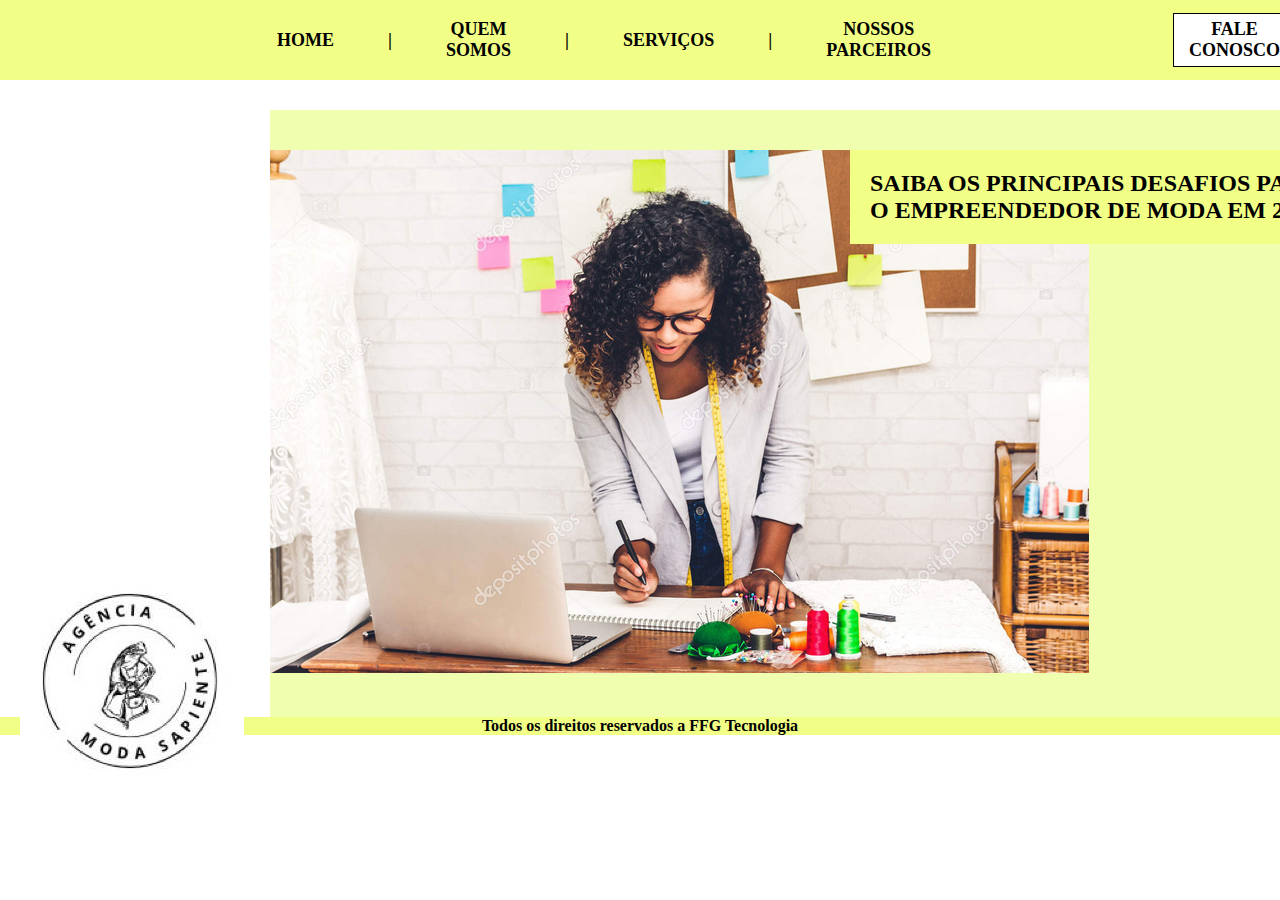
==== index.html @ 9ab86334 "first commit" ====
<!DOCTYPE html>
<html lang="en">
<head>
    <meta charset="UTF-8">
    <meta http-equiv="X-UA-Compatible" content="IE=edge">
    <meta name="viewport" content="width=device-width, initial-scale=1.0">
    <link rel="stylesheet" href="style/indexStyle.css">
    <title>HOME</title>
</head>

<body>

    <div class="logotipoHome">
        <img src="image/logotipo.JPG" alt="logotipo">
    </div>
    
    <div>
    
        <div class="menu">
            <nav>
                <ul class="menu__lista">
                    <li > <a href="index.html">HOME</a></li>
                    <li>|</li>
                    <li> <a href="pages/quemSomos.html">QUEM SOMOS </a></li>
                    <li>|</li>
                    <li> <a href="pages/servicos.html">SERVIÇOS</a></li>
                    <li>|</li>
                    <li> <a href="pages/nossosParceiros.html">NOSSOS PARCEIROS</a> </li>
                    <li class="faleConosco"> <a href="pages/faleConosco.html">FALE CONOSCO</a> </li>
                    
                </ul>
            </nav>
        </div>  

 
    
    <div class="imagemCentro">
        <img src="image/moda.png" alt="mulher da moda">
    </div>

    <div class="textoHome">
        <h2> SAIBA OS PRINCIPAIS DESAFIOS PARA O EMPREENDEDOR DE MODA EM 2022 </h2>

    </div>
    
</body>

<footer class="footer"> 
    <strong>Todos os direitos reservados a FFG Tecnologia</strong>
</footer>

</html>
---- style/indexStyle.css ----
* {
    margin: 0;
    padding: 0;

}

/*css menu navegável comum à todas as páginas*/
.menu {
    background-color: #f1ff86;
    font-size: 18px;
    font-weight: bold;
    width: 100%;
    height: 80px;
    display: flex;
    align-items: center;

}

.menu .menu__lista {
    list-style-type: none;
    display: flex;
    align-items: center;
    margin-left: 250px;
    width: 100px;
    text-align: center;
}

.faleConosco {
    margin-left: 215px;
    background-color: white;
    padding: 5px;
    padding-left: 15px;
    padding-right: 15px;
    border: 1px solid;
}

li {
    margin: 27px;
}

a {
    text-decoration: none;
    color: inherit;
}

/*css exclusivo página index.html */
.imagemCentro {
    position: relative;
    margin-top: 30px;
    margin-left: 270px;
    padding-top: 40px;
    padding-bottom: 40px;
    background-color: #f0feaf;
}

.textoHome {
    position: absolute;
    background-color: #f1ff86;
    padding: 20px;
    width: 450px;
    top: 150px;
    left: 850px;

}

.logotipoHome {
    position: absolute;
    bottom: 100px;
    margin-left: 20px;

}


/*css exclusivo página quemsomos.html */
.logotipo {
    text-align: center;
    margin-top: 20px;
}

.quemSomos {
    background-color: #f0feaf;
    text-decoration-color: black;
    margin-left: 300px;
    margin-right: 300px;
    margin-bottom: 70px;
    border-radius: 10px;
}

.quemSomos__titulo {
    text-align: center;
    padding-top: 30px;
    margin-bottom: 20px;
}

.quemSomos__textoUm {
    font-size: 16px;
    line-height: 20px;
    text-align: justify;
    padding: 0 30px 30px 30px;

}

.quemSomos__textoDois {
    font-size: 16px;
    line-height: 20px;
    text-align: justify;
    padding: 0 30px 30px 30px;

}

.quemSomos__textoTres {
    font-size: 16px;
    line-height: 20px;
    text-align: justify;
    padding: 0 30px 30px 30px;

}

.footer {
    background-color: #f1ff86;
    text-align: center;
}
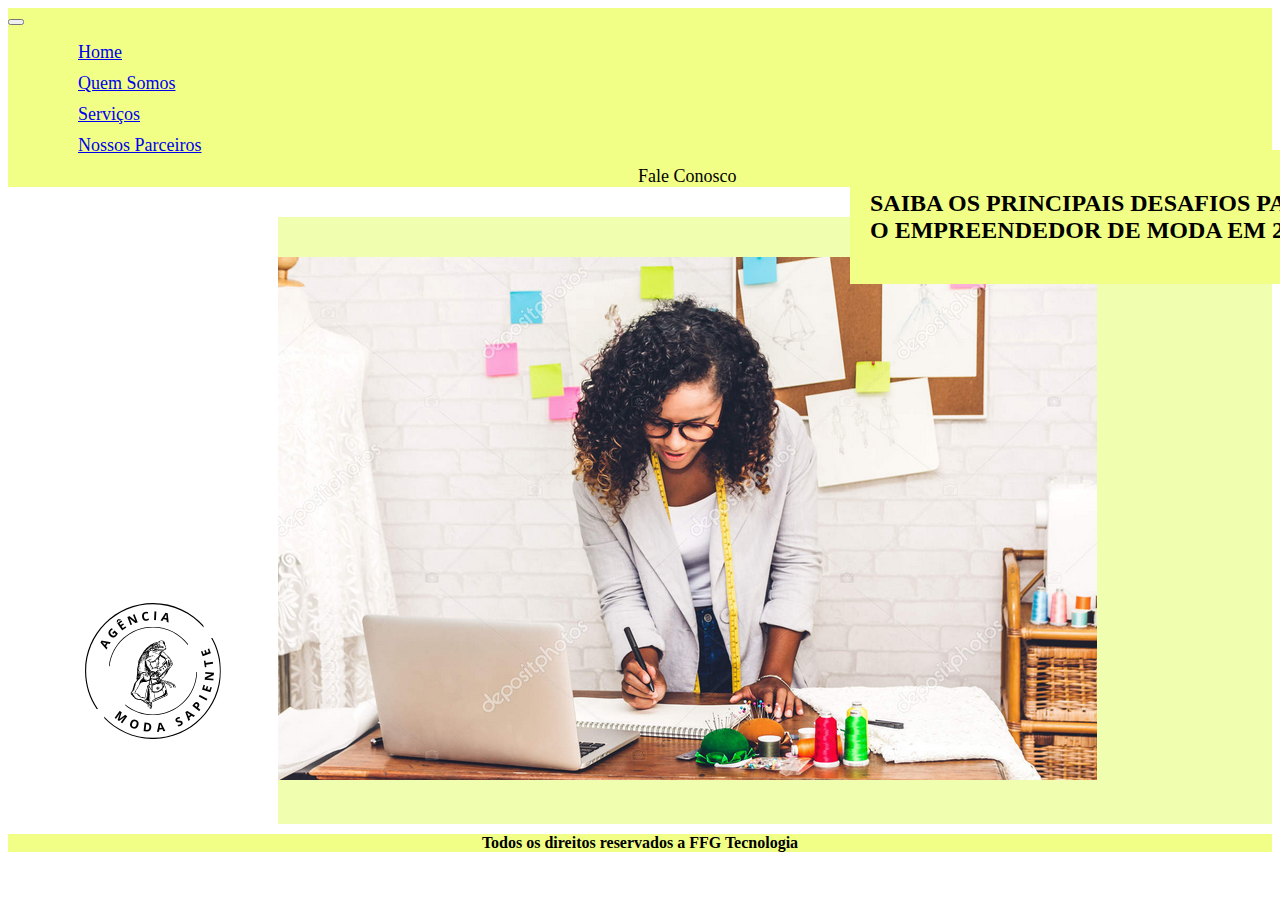
==== commit 64dcdbd5: "ajustando datalhes e adicionando bootstrap" ====
--- a/index.html
+++ b/index.html
@@ -1,52 +1,73 @@
 <!DOCTYPE html>
 <html lang="en">
+
 <head>
     <meta charset="UTF-8">
     <meta http-equiv="X-UA-Compatible" content="IE=edge">
     <meta name="viewport" content="width=device-width, initial-scale=1.0">
-    <link rel="stylesheet" href="style/indexStyle.css">
     <title>HOME</title>
+    <link rel="stylesheet" href="style/style.css">
+    <link href="https://cdn.jsdelivr.net/npm/bootstrap@5.1.3/dist/css/bootstrap.min.css" rel="stylesheet"
+        integrity="sha384-1BmE4kWBq78iYhFldvKuhfTAU6auU8tT94WrHftjDbrCEXSU1oBoqyl2QvZ6jIW3" crossorigin="anonymous">
 </head>
 
 <body>
+    <nav class="navbar navbar-expand-lg navbar-light ">
+        <div class="container-fluid">
+            <a class="navbar-brand" href="#"> </a>
+            <button class="navbar-toggler" type="button" data-bs-toggle="collapse"
+                data-bs-target="#navbarSupportedContent" aria-controls="navbarSupportedContent" aria-expanded="false"
+                aria-label="Toggle navigation">
+                <span class="navbar-toggler-icon"></span>
+            </button>
+            <div class="collapse navbar-collapse" id="navbarSupportedContent">
+                <ul class="navbar-nav me-auto mb-2 mb-lg-0">
+                    <li class="nav-item">
+                        <a class="nav-link active" aria-current="page" href="index.html">Home</a>
+                    </li>
+                    <li class="nav-item">
+                        <a class="nav-link active" aria-current="page" href="pages/quemSomos.html">Quem Somos</a>
+                    </li>
+                    <li class="nav-item">
+                        <a class="nav-link active" aria-current="page" href="pages/servicos.html">Serviços</a>
+                    </li>
+                    <li class="nav-item">
+                        <a class="nav-link active" aria-current="page" href="pages/nossosParceiros.html">Nossos Parceiros</a>
+                    </li>
+                    <li class="nav-item">
+                        <a class="form" aria-current="page" href="pages/FaleConosco.html">Fale Conosco</a>
+                    </li>
+                </ul>
+            </div>
+        </div>
+    </nav>
 
-    <div class="logotipoHome">
-        <img src="image/logotipo.JPG" alt="logotipo">
-    </div>
-    
-    <div>
-    
-        <div class="menu">
-            <nav>
-                <ul class="menu__lista">
-                    <li > <a href="index.html">HOME</a></li>
-                    <li>|</li>
-                    <li> <a href="pages/quemSomos.html">QUEM SOMOS </a></li>
-                    <li>|</li>
-                    <li> <a href="pages/servicos.html">SERVIÇOS</a></li>
-                    <li>|</li>
-                    <li> <a href="pages/nossosParceiros.html">NOSSOS PARCEIROS</a> </li>
-                    <li class="faleConosco"> <a href="pages/faleConosco.html">FALE CONOSCO</a> </li>
-                    
-                </ul>
-            </nav>
-        </div>  
+    <section>
+        <div class="logotipoHome">
+            <img src="image/Moda Sapiente [Tamanho original] (8).png" class="img-fluid" alt="logotipo">
+        </div>
 
- 
-    
-    <div class="imagemCentro">
-        <img src="image/moda.png" alt="mulher da moda">
-    </div>
+        <div class="imagemCentro">
+            <img src="image/moda.png" class="img-fluid" alt="mulher da moda">
+        </div>
 
-    <div class="textoHome">
-        <h2> SAIBA OS PRINCIPAIS DESAFIOS PARA O EMPREENDEDOR DE MODA EM 2022 </h2>
+        <div class="textoHome">
+            <h2> SAIBA OS PRINCIPAIS DESAFIOS PARA O EMPREENDEDOR DE MODA EM 2022 </h2>
+        </div>
 
-    </div>
-    
+    </section>
+
+    <script src="https://cdn.jsdelivr.net/npm/bootstrap@5.1.3/dist/js/bootstrap.bundle.min.js"
+        integrity="sha384-ka7Sk0Gln4gmtz2MlQnikT1wXgYsOg+OMhuP+IlRH9sENBO0LRn5q+8nbTov4+1p"
+        crossorigin="anonymous"></script>
+
+
+    <footer class="footer">
+        <strong>Todos os direitos reservados a FFG Tecnologia</strong>
+    </footer>
+
 </body>
 
-<footer class="footer"> 
-    <strong>Todos os direitos reservados a FFG Tecnologia</strong>
-</footer>
+
 
 </html>--- a/style/style.css
+++ b/style/style.css
@@ -0,0 +1,52 @@
+.navbar {
+    background-color: #f1ff86;
+}
+
+li {
+    display: flex;
+    align-items: center;
+    margin: 10px;
+    margin-left: 30px;
+    font-size: 18px;
+   
+}
+
+.form {
+    display: flex;
+    align-items: center;
+    margin-left: 560px;
+    text-decoration: none;
+    color: inherit;
+}
+
+.imagemCentro {
+    position: relative;
+    margin-top: 30px;
+    margin-left: 270px;
+    margin-bottom: 10px;
+    padding-top: 40px;
+    padding-bottom: 40px;
+    background-color: #f0feaf;
+}
+
+.textoHome {
+    position: absolute;
+    background-color: #f1ff86;
+    padding: 20px;
+    width: 450px;
+    top: 150px;
+    left: 850px;
+}
+
+.logotipoHome {
+    position: absolute;
+    bottom: 100px;
+    margin-left: 20px;
+}
+
+
+
+.footer {
+    background-color: #f1ff86;
+    text-align: center;
+}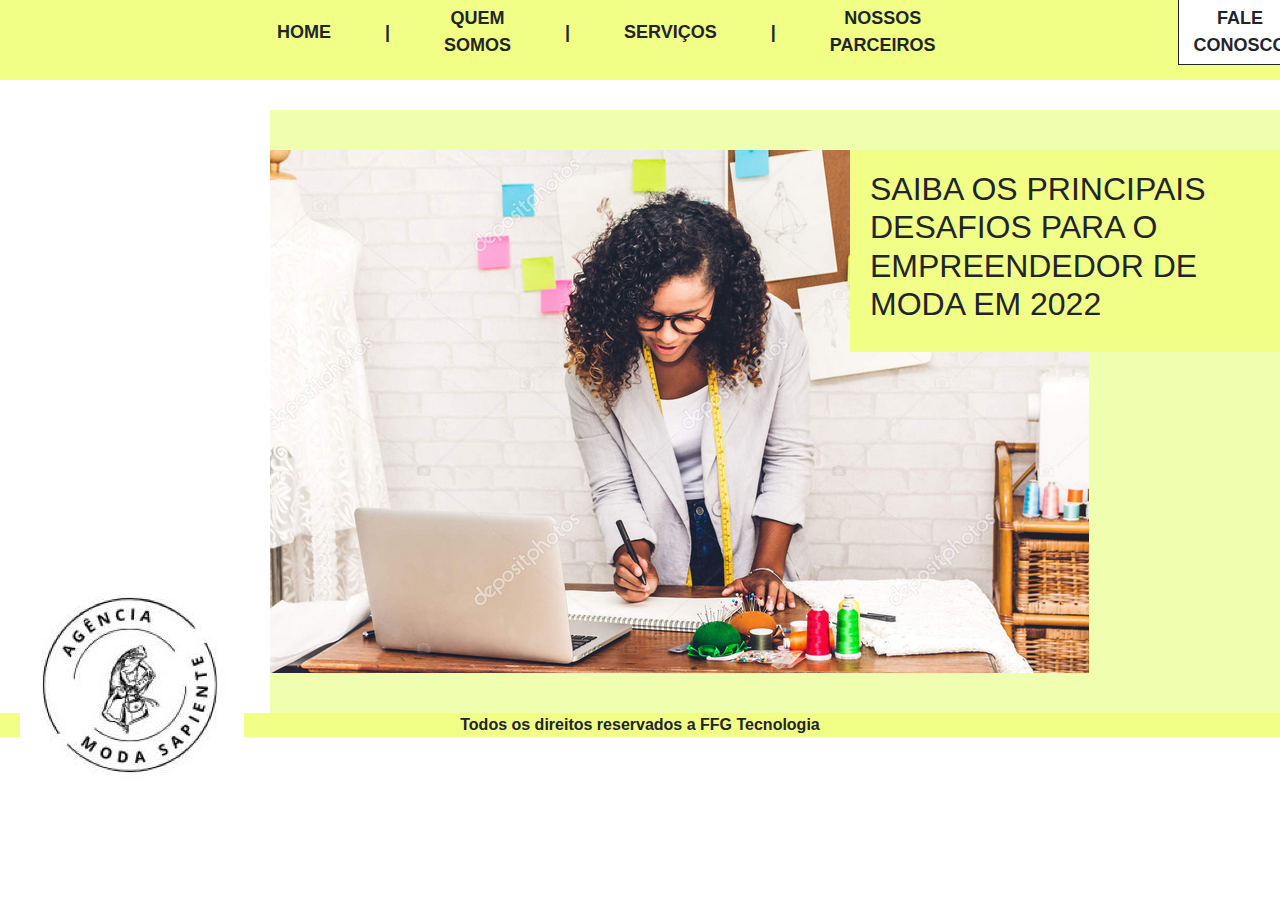
==== commit 0d2b0b31: "mudancas" ====
--- a/index.html
+++ b/index.html
@@ -1,73 +1,55 @@
 <!DOCTYPE html>
 <html lang="en">
-
 <head>
     <meta charset="UTF-8">
     <meta http-equiv="X-UA-Compatible" content="IE=edge">
-    <meta name="viewport" content="width=device-width, initial-scale=1.0">
+    <meta name="viewport" content="width=device-width, initial-scale=1">
+    <link rel="stylesheet" href="https://cdn.jsdelivr.net/npm/bootstrap@4.0.0/dist/css/bootstrap.min.css" integrity="sha384-Gn5384xqQ1aoWXA+058RXPxPg6fy4IWvTNh0E263XmFcJlSAwiGgFAW/dAiS6JXm" crossorigin="anonymous">
+    <link rel="stylesheet" href="style/indexStyle.css">
+
     <title>HOME</title>
-    <link rel="stylesheet" href="style/style.css">
-    <link href="https://cdn.jsdelivr.net/npm/bootstrap@5.1.3/dist/css/bootstrap.min.css" rel="stylesheet"
-        integrity="sha384-1BmE4kWBq78iYhFldvKuhfTAU6auU8tT94WrHftjDbrCEXSU1oBoqyl2QvZ6jIW3" crossorigin="anonymous">
+
 </head>
 
 <body>
-    <nav class="navbar navbar-expand-lg navbar-light ">
-        <div class="container-fluid">
-            <a class="navbar-brand" href="#"> </a>
-            <button class="navbar-toggler" type="button" data-bs-toggle="collapse"
-                data-bs-target="#navbarSupportedContent" aria-controls="navbarSupportedContent" aria-expanded="false"
-                aria-label="Toggle navigation">
-                <span class="navbar-toggler-icon"></span>
-            </button>
-            <div class="collapse navbar-collapse" id="navbarSupportedContent">
-                <ul class="navbar-nav me-auto mb-2 mb-lg-0">
-                    <li class="nav-item">
-                        <a class="nav-link active" aria-current="page" href="index.html">Home</a>
-                    </li>
-                    <li class="nav-item">
-                        <a class="nav-link active" aria-current="page" href="pages/quemSomos.html">Quem Somos</a>
-                    </li>
-                    <li class="nav-item">
-                        <a class="nav-link active" aria-current="page" href="pages/servicos.html">Serviços</a>
-                    </li>
-                    <li class="nav-item">
-                        <a class="nav-link active" aria-current="page" href="pages/nossosParceiros.html">Nossos Parceiros</a>
-                    </li>
-                    <li class="nav-item">
-                        <a class="form" aria-current="page" href="pages/FaleConosco.html">Fale Conosco</a>
-                    </li>
+
+    <div class="logotipoHome">
+        <img src="image/logotipo.JPG" alt="logotipo">
+    </div>
+    
+    <div>
+    
+        <div class="menu">
+            <nav>
+                <ul class="menu__lista">
+                    <li > <a href="index.html">HOME</a></li>
+                    <li>|</li>
+                    <li> <a href="pages/quemSomos.html">QUEM SOMOS </a></li>
+                    <li>|</li>
+                    <li> <a href="pages/servicos.html">SERVIÇOS</a></li>
+                    <li>|</li>
+                    <li> <a href="pages/nossosParceiros.html">NOSSOS PARCEIROS</a> </li>
+                    <li class="faleConosco"> <a href="pages/faleConosco.html">FALE CONOSCO</a> </li>
+                    
                 </ul>
-            </div>
-        </div>
-    </nav>
+            </nav>
+        </div>  
 
-    <section>
-        <div class="logotipoHome">
-            <img src="image/Moda Sapiente [Tamanho original] (8).png" class="img-fluid" alt="logotipo">
-        </div>
+ 
+    
+    <div class="imagemCentro">
+        <img src="image/moda.png" alt="mulher da moda">
+    </div>
 
-        <div class="imagemCentro">
-            <img src="image/moda.png" class="img-fluid" alt="mulher da moda">
-        </div>
+    <div class="textoHome">
+        <h2> SAIBA OS PRINCIPAIS DESAFIOS PARA O EMPREENDEDOR DE MODA EM 2022 </h2>
 
-        <div class="textoHome">
-            <h2> SAIBA OS PRINCIPAIS DESAFIOS PARA O EMPREENDEDOR DE MODA EM 2022 </h2>
-        </div>
-
-    </section>
-
-    <script src="https://cdn.jsdelivr.net/npm/bootstrap@5.1.3/dist/js/bootstrap.bundle.min.js"
-        integrity="sha384-ka7Sk0Gln4gmtz2MlQnikT1wXgYsOg+OMhuP+IlRH9sENBO0LRn5q+8nbTov4+1p"
-        crossorigin="anonymous"></script>
-
-
-    <footer class="footer">
-        <strong>Todos os direitos reservados a FFG Tecnologia</strong>
-    </footer>
-
+    </div>
+    <script src="https://cdn.jsdelivr.net/npm/bootstrap@4.0.0/dist/js/bootstrap.min.js" integrity="sha384-JZR6Spejh4U02d8jOt6vLEHfe/JQGiRRSQQxSfFWpi1MquVdAyjUar5+76PVCmYl" crossorigin="anonymous"></script>
 </body>
 
-
+<footer class="footer"> 
+    <strong>Todos os direitos reservados a FFG Tecnologia</strong>
+</footer>
 
 </html>--- a/style/indexStyle.css
+++ b/style/indexStyle.css
@@ -0,0 +1,122 @@
+* {
+    margin: 0;
+    padding: 0;
+
+}
+
+/*css menu navegável comum à todas as páginas*/
+.menu {
+    background-color: #f1ff86;
+    font-size: 18px;
+    font-weight: bold;
+    width: 100%;
+    height: 80px;
+    display: flex;
+    align-items: center;
+
+}
+
+.menu .menu__lista {
+    list-style-type: none;
+    display: flex;
+    align-items: center;
+    margin-left: 250px;
+    width: 100px;
+    text-align: center;
+}
+
+.faleConosco {
+    margin-left: 215px;
+    background-color: white;
+    padding: 5px;
+    padding-left: 15px;
+    padding-right: 15px;
+    border: 1px solid;
+}
+
+li {
+    margin: 27px;
+}
+
+a {
+    text-decoration: none;
+    color: inherit;
+}
+
+/*css exclusivo página index.html */
+.imagemCentro {
+    position: relative;
+    margin-top: 30px;
+    margin-left: 270px;
+    padding-top: 40px;
+    padding-bottom: 40px;
+    background-color: #f0feaf;
+}
+
+.textoHome {
+    position: absolute;
+    background-color: #f1ff86;
+    padding: 20px;
+    width: 450px;
+    top: 150px;
+    left: 850px;
+
+}
+
+.logotipoHome {
+    position: absolute;
+    bottom: 100px;
+    margin-left: 20px;
+
+}
+
+
+/*css exclusivo página quemsomos.html */
+.logotipo {
+    text-align: center;
+    margin-top: 20px;
+}
+
+.quemSomos {
+    background-color: #f0feaf;
+    text-decoration-color: black;
+    margin-left: 300px;
+    margin-right: 300px;
+    margin-bottom: 70px;
+    border-radius: 10px;
+}
+
+.quemSomos__titulo {
+    text-align: center;
+    padding-top: 30px;
+    margin-bottom: 20px;
+}
+
+.quemSomos__textoUm {
+    font-size: 16px;
+    line-height: 20px;
+    text-align: justify;
+    padding: 0 30px 30px 30px;
+
+}
+
+.quemSomos__textoDois {
+    font-size: 16px;
+    line-height: 20px;
+    text-align: justify;
+    padding: 0 30px 30px 30px;
+
+}
+
+.quemSomos__textoTres {
+    font-size: 16px;
+    line-height: 20px;
+    text-align: justify;
+    padding: 0 30px 30px 30px;
+
+}
+
+.footer {
+    background-color: #f1ff86;
+    text-align: center;
+}